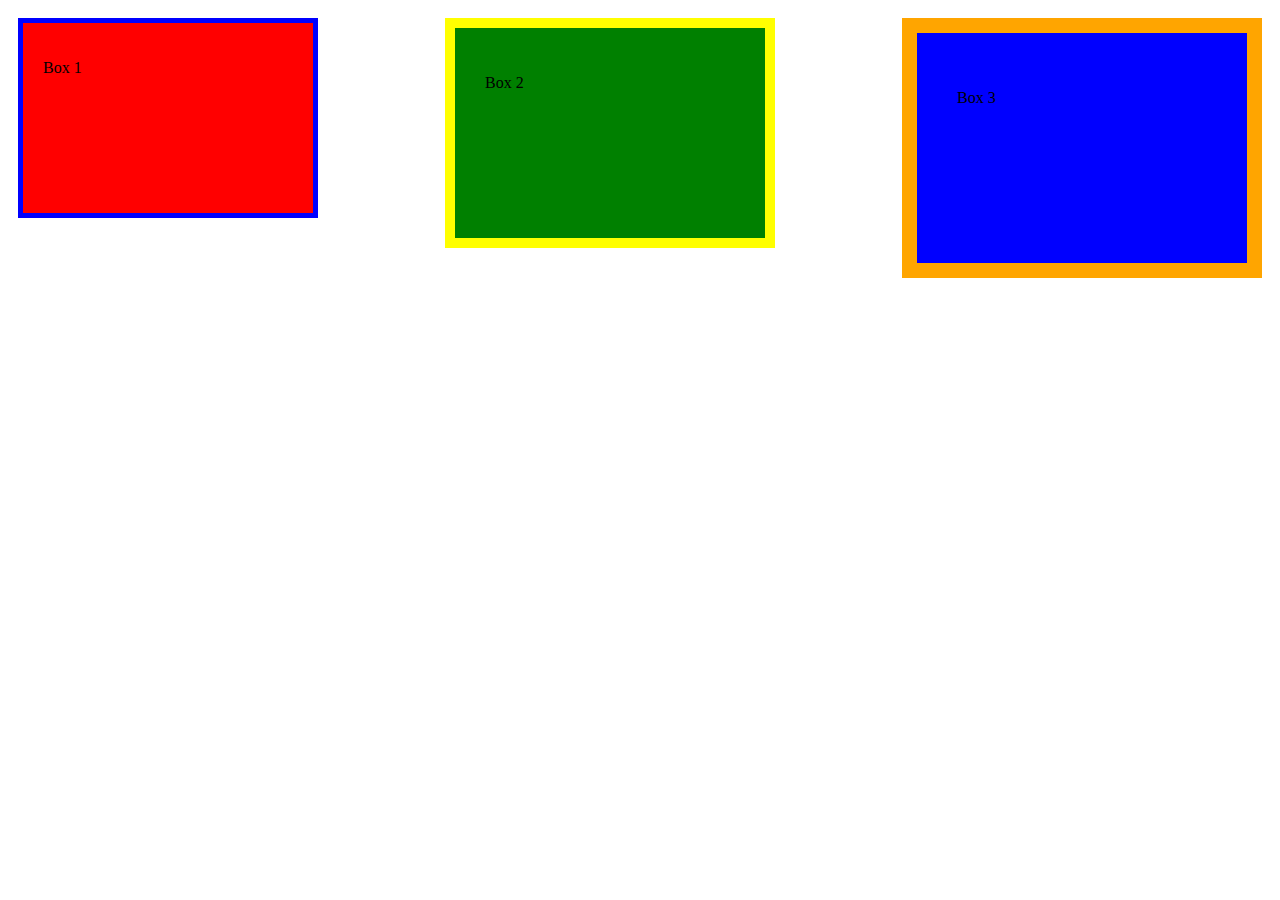
==== BasicBoxModel/index.html @ 228b2fcc "Finished BasicBoxModel index html" ====
<!DOCTYPE html>
<html>
<head>
  <title>Three Boxes</title>
  <style>
    .container {
      display: flex;
      flex-direction: row;
      justify-content: space-between;
      width: 100%;
    }

    .box {
      width: 250px;
      height: 150px;
      margin: 10px;
    }

    .box1 {
      background-color: red;
      border: 5px solid blue;
      padding: 20px;
    }

    .box2 {
      background-color: green;
      border: 10px solid yellow;
      padding: 30px;
    }

    .box3 {
      background-color: blue;
      border: 15px solid orange;
      padding: 40px;
    }
  </style>
</head>
<body>
  <div class="container">
    <div class="box box1">
      <p>Box 1</p>
    </div>
    <div class="box box2">
      <p>Box 2</p>
    </div>
    <div class="box box3">
      <p>Box 3</p>
    </div>
  </div>
</body>
</html>
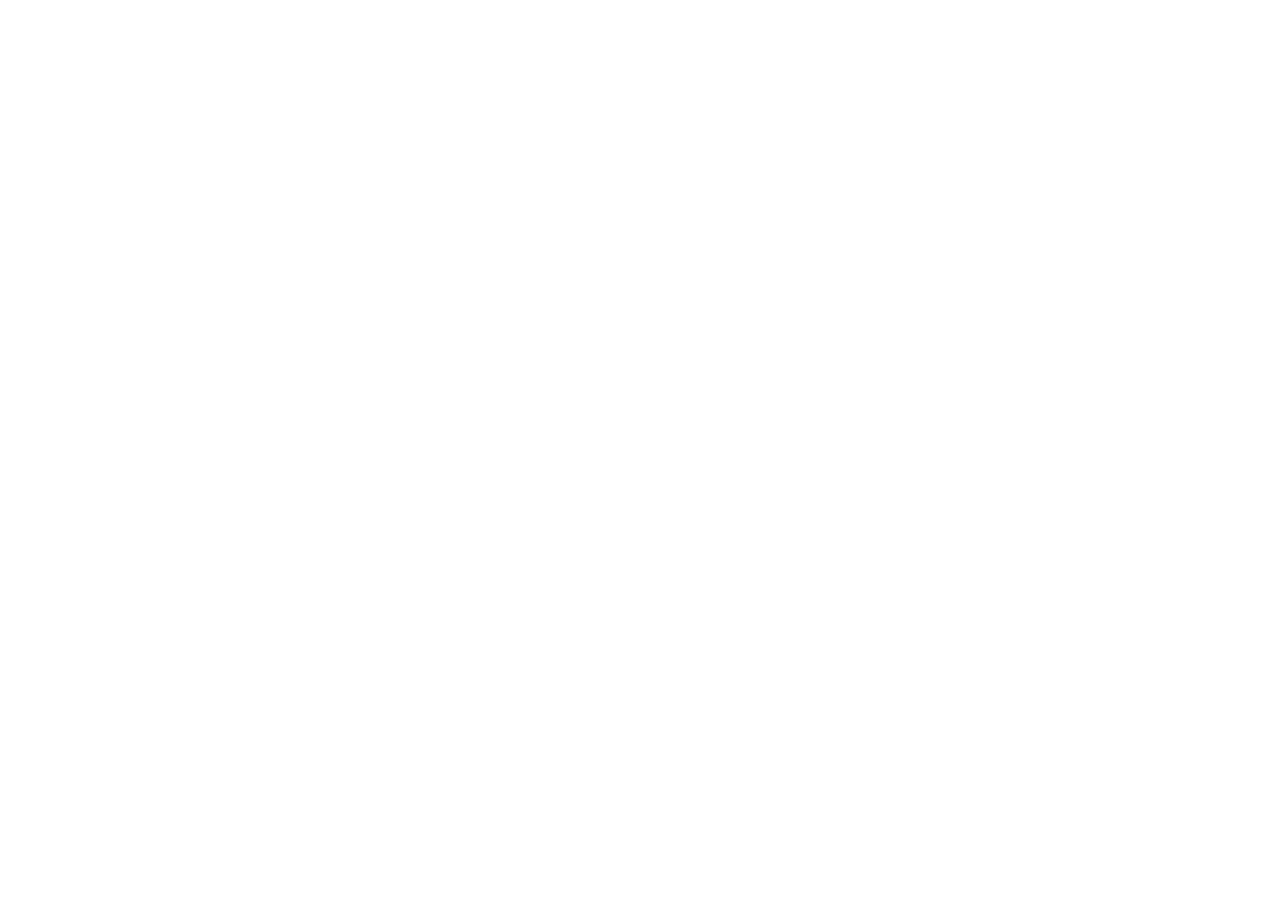
==== commit fa4ed62e: "Finished BasicBoxModel index html" ====
--- a/BasicBoxModel/index.html
+++ b/BasicBoxModel/index.html
@@ -1,7 +1,7 @@
 <!DOCTYPE html>
 <html>
 <head>
-  <title>Three Boxes</title>
+  <title>Basic Box Model/title>
   <style>
     .container {
       display: flex;
